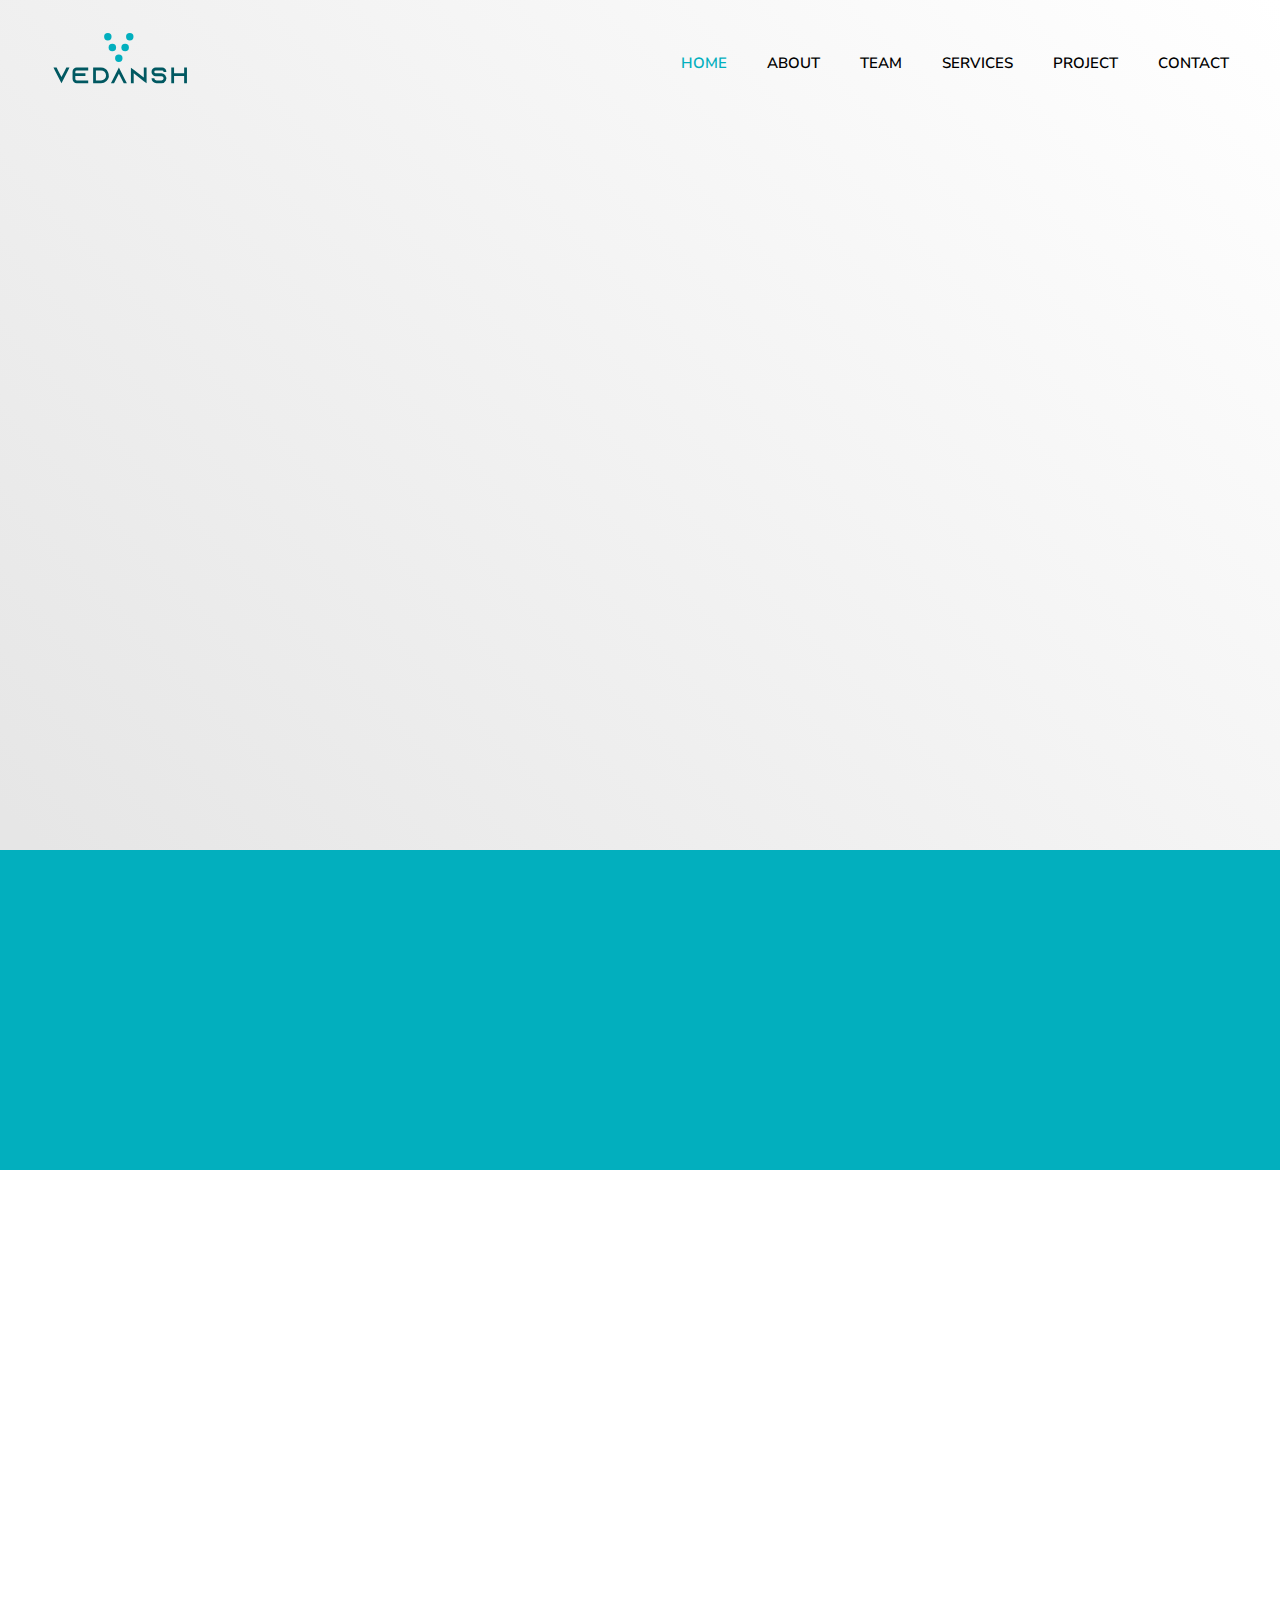
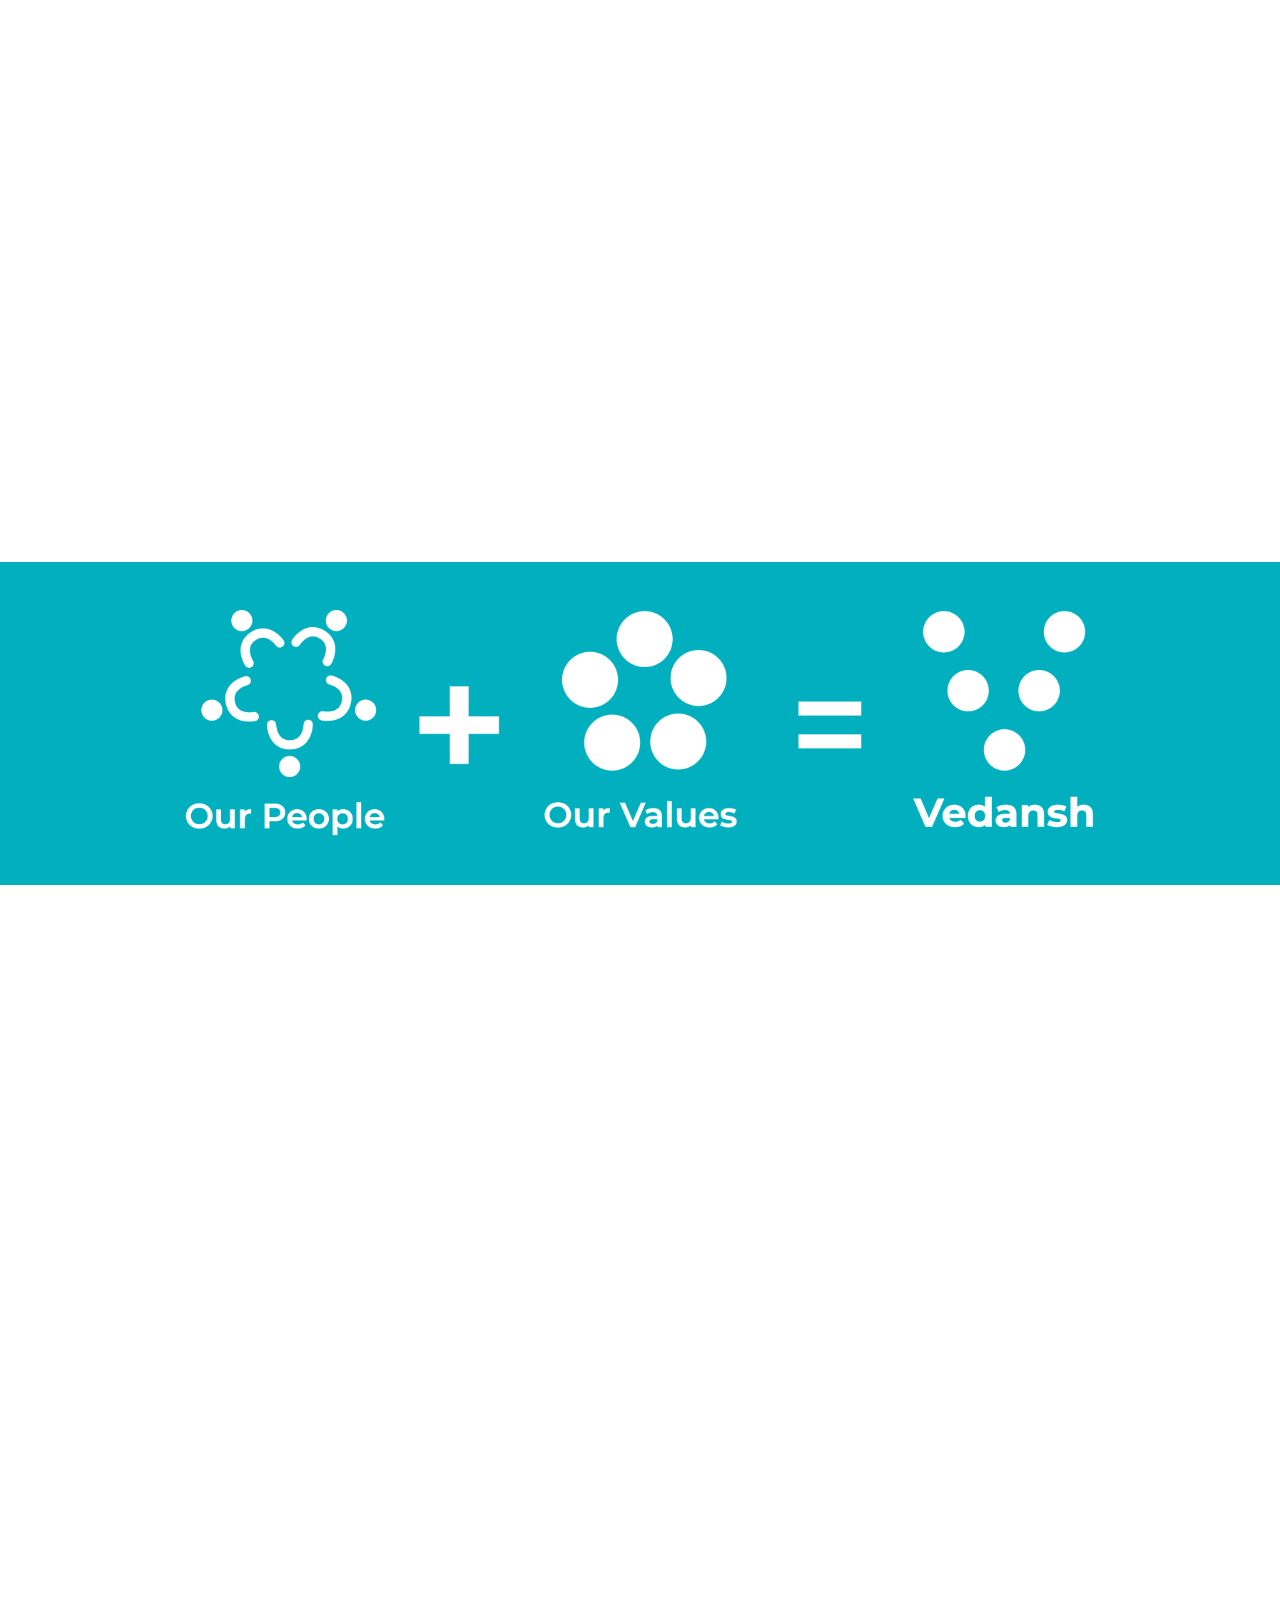
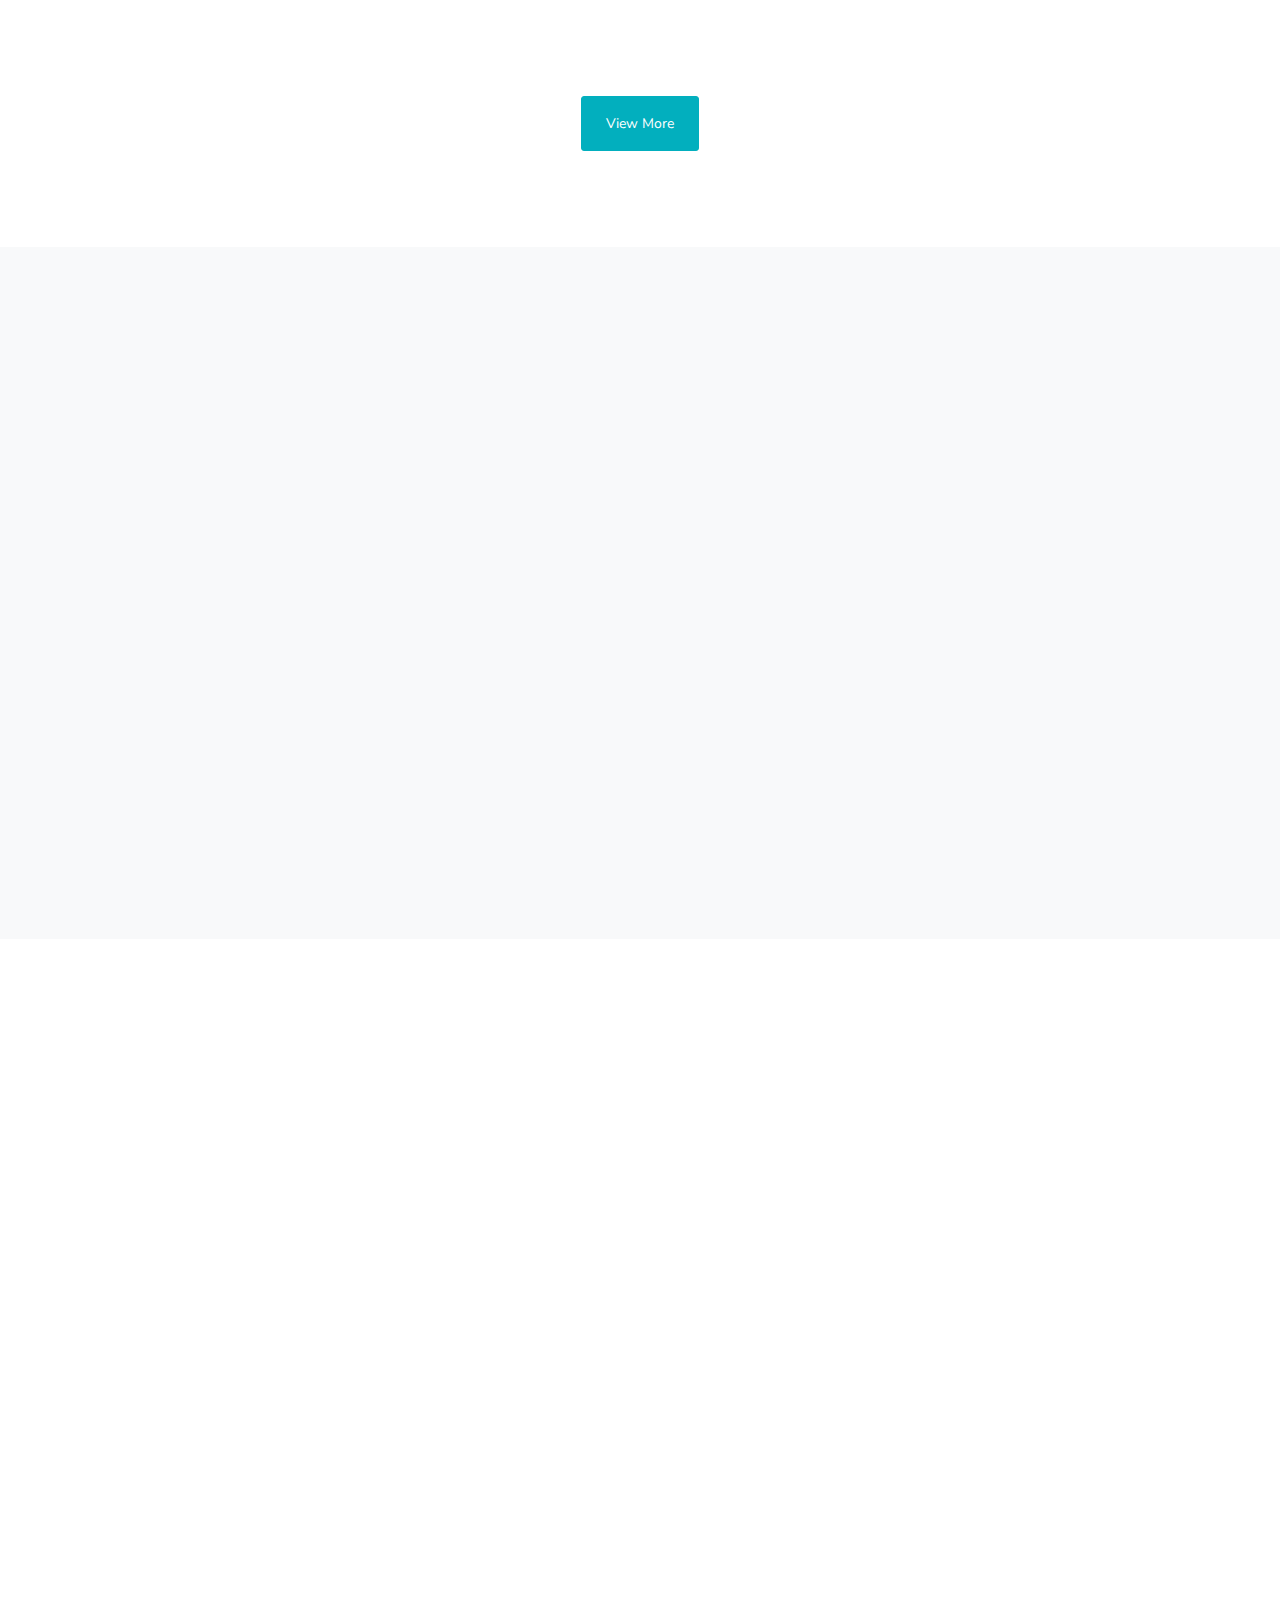
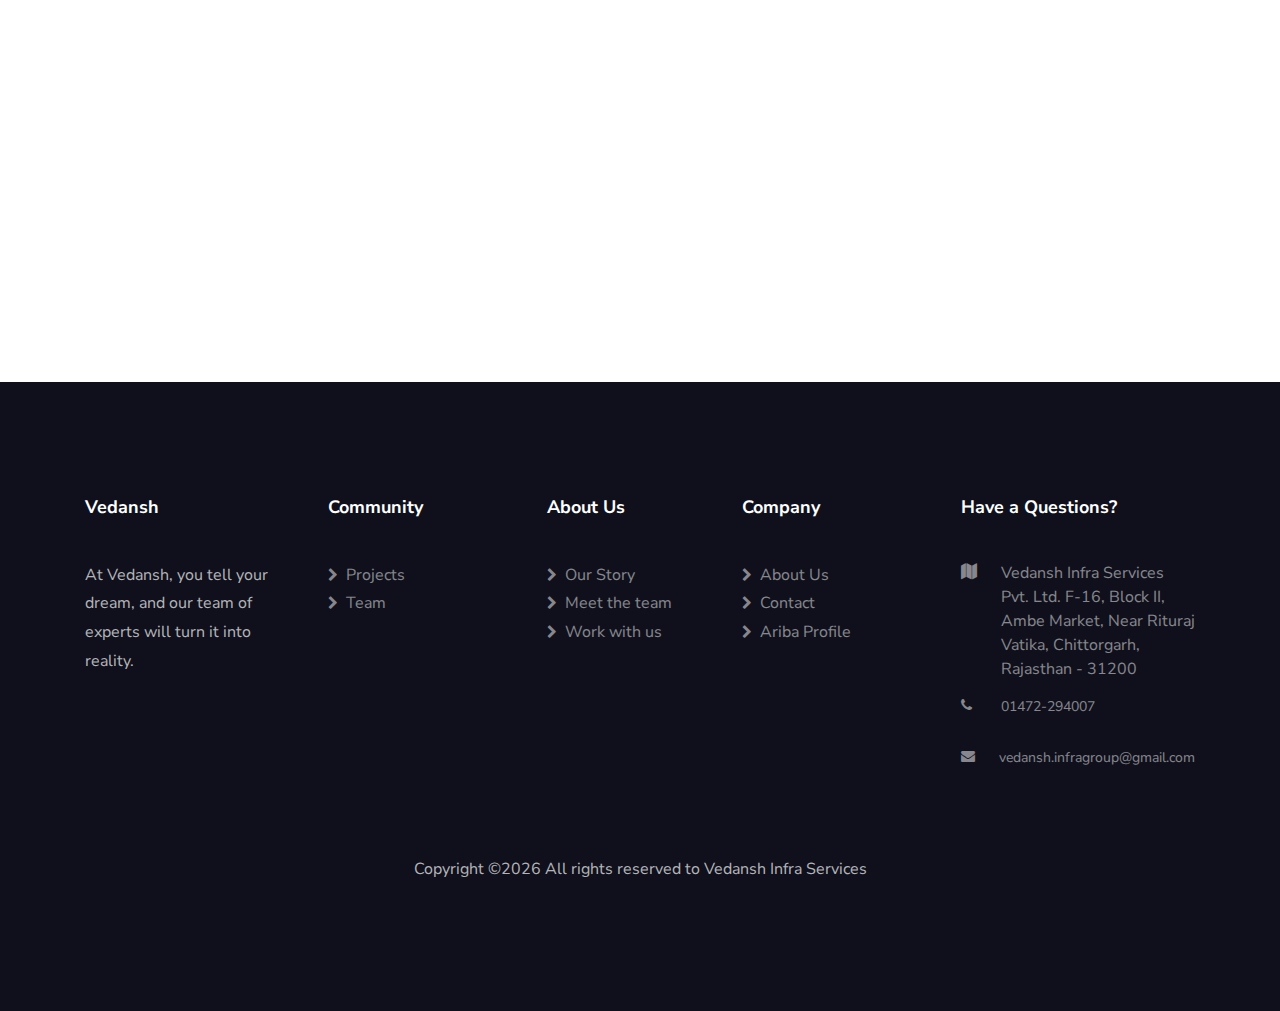
==== index.html @ 459dbba3 "Initial commit" ====
<!DOCTYPE html>
<html lang="en">
  <head>
    <title>Vedansh</title>
    <meta charset="utf-8">
    <meta name="viewport" content="width=device-width, initial-scale=1, shrink-to-fit=no">
    <link rel="shortcut icon" href="./images/favicon.svg" type="image/x-icon">
    <link href="https://fonts.googleapis.com/css?family=Nunito+Sans:200,300,400,600,700,800,900&display=swap" rel="stylesheet">

    <link rel="stylesheet" href="https://stackpath.bootstrapcdn.com/font-awesome/4.7.0/css/font-awesome.min.css">

    <link rel="stylesheet" href="css/animate.css">
    
    <link rel="stylesheet" href="css/owl.carousel.min.css">
    <link rel="stylesheet" href="css/owl.theme.default.min.css">
    <link rel="stylesheet" href="css/magnific-popup.css">
    
	<link rel="stylesheet" href="css/flaticon.css">
	<link rel="stylesheet" href="css/flaticon2.css">
	
    <link rel="stylesheet" href="css/style.css">
  </head>
  <body>
    
	  <nav class="navbar navbar-expand-lg navbar-dark ftco_navbar bg-dark ftco-navbar-light" id="ftco-navbar">
	    <div class="container-fluid">
	      <a class="navbar-brand" href="index.html"><img src="./images/logo.svg" id="navbar-logo"></a>
	      <button class="navbar-toggler" type="button" data-toggle="collapse" data-target="#ftco-nav" aria-controls="ftco-nav" aria-expanded="false" aria-label="Toggle navigation">
	        <span class="oi oi-menu"></span> Menu
	      </button>

	      <div class="collapse navbar-collapse" id="ftco-nav">
	        <ul class="navbar-nav ml-auto">
	          <li class="nav-item active"><a href="index.html" class="nav-link">HOME</a></li>
	          <li class="nav-item"><a href="about.html" class="nav-link">ABOUT</a></li>
	          <li class="nav-item"><a href="team.html" class="nav-link">TEAM</a></li>
			  <li class="nav-item"><a href="services.html" class="nav-link">SERVICES</a></li>
			  <li class="nav-item"><a href="project.html" class="nav-link">PROJECT</a></li>
	          <li class="nav-item"><a href="contact.html" class="nav-link">CONTACT</a></li>
	        </ul>
	      </div>
	    </div>
	  </nav>
    <!-- END nav -->
    
    <section class="hero-wrap" style="background-color: white;" data-stellar-background-ratio="0.3">
      <div class="overlay"></div>
      <div class="container">
        <div class="row no-gutters slider-text align-items-center">
          <div class="col-md-5 col-lg-5 ftco-animate d-flex align-items-end">
          	<div class="text">
	            <h1 class="mb-4"><span>Your Dream </span> Our Team</h1>
	            
	            <div class="d-flex meta">
		            <div class=""><p class="mb-0"><a href="about.html" class="btn btn-primary py-3 px-4 px-md-8">Explore</a></p></div>
		          </div>
            </div>
		  </div>
		<div class="col-md-7 col-lg-7 ftco-animate d-flex align-items-center" style="padding: 25px;">
			<img style="max-height: 100%; max-width: 100%;" src="./images/engineers-team.svg">
		</div>
		</div>
		
      </div>
    </section>

    <section class="ftco-section ftco-no-pb ftco-no-pt bg-primary">
      <div class="container">
        <div class="row d-flex no-gutters">
			<div class="col-md-1 d-flex align-items-stretch ftco-animate">
				<div class="media block-4 services services-bg d-block text-center px-4 py-5">
					
				</div>      
			</div>
			<div class="col-md-2 d-flex align-items-stretch ftco-animate">
				<a href="services.html" class="media block-4 services services-bg services-darken d-block container text-center px-4 py-5">
					<div class="icon d-flex justify-content-center align-items-center"><span class="flaticon-worker"></span></div>
				  <div class="media-body py-md-4">
					<h3>Engineering, Procurement & Commissioning</h3>
					
				  </div>
				</a>      
			  </div>
			  <div class="col-md-2 d-flex align-items-stretch ftco-animate">
				<a href="services.html" class="media block-4 services services-bg d-block container text-center px-4 py-5">
					<div class="icon d-flex justify-content-center align-items-center"><span class="flaticon-maintenance"></span></div>
				  <div class="media-body py-md-4">
					<h3>Operation & Maintainance</h3>
					
				  </div>
				</a>      
			  </div>	
			  <div class="col-md-2 d-flex align-items-stretch ftco-animate">
				<a href="services.html" class="media block-4 services services-bg d-block container text-center px-4 py-5">
					<div class="icon d-flex justify-content-center align-items-center"><span class="flaticon-analytics"></span></div>
				  <div class="media-body py-md-4">
					<h3>Project Management</h3>
					
				  </div>
				</a>      
			  </div>	
          <div class="col-md-2 d-flex align-items-stretch ftco-animate">
            <a href="services.html" class="media block-4 services services-bg d-block container text-center px-4 py-5">
            	<div class="icon d-flex justify-content-center align-items-center"><span class="flaticon-industry"></span></div>
              <div class="media-body py-md-4">
                <h3>Plant Erection</h3>
                
              </div>
             </a>      
		  </div>
		  
          <div class="col-md-2 d-flex align-items-stretch ftco-animate">
            <a href="services.html" class="media block-4 services services-bg services-lighten d-block container text-center px-4 py-5">
            	<div class="icon d-flex justify-content-center align-items-center"><span class="flaticon-checklist"></span></div>
              <div class="media-body py-md-4">
                <h3>Testing & Commissioning</h3>
                
              </div>
            </a>      
          </div>
          
		  <div class="col-md-1 d-flex align-items-stretch ftco-animate">
            <div class="media block-4 services services-bg d-block text-center px-4 py-5">
            	
            </div>      
          </div>
        </div>
      </div>
    </section>

    
    <section class="ftco-section ftco-no-pb ftco-no-pt" id="ourroots" style="margin-top: 50px;">
			<div class="container">
				<div class="row">
					<div class="col-lg-5 order-md-last d-md-flex align-items-stretch">
						<div class="img w-100 img-2 mr-md-2" style="background-image: url('./images/helmet.png');"></div>

					</div>
					<div class="col-lg-7 wrap-about py-md-5 ftco-animate">
	          <div class="heading-section pr-md-5">
	            <h2 class="mb-4">Our Roots</h2>

	            <p>Started as a plant erection and manpower sourcing company with a team of 5 people, today Vedansh is a family of 500 and an industry leader in EPC (Engineering, Procurement and Commissioning).<br>
                Founded in 2006 in Rajasthan, Vedansh Infra Services Pvt. Ltd. has successfully established its name in the EPC Sector. In our 14 years of extensive experience, we have rendered superior quality engineering, procurement, and commissioning services in the major sectors of India. As the saying goes, ‘Alone, we can do so little; together we can do so much,’ our workforce shares the most significant role in what we have accomplished today, and that’s what keeps us going seamlessly. We always follow the policy of quality, safety, reliability, and timely completion of projects, which has helped us to be a step ahead in the race.<br>
                Started as a plant erection and manpower sourcing company with a team of 5 people, today Vedansh is a family of 500+ and an industry leader in EPC (Engineering, Procurement and Commissioning). 
                </p>
			  </div>
			  <div class="d-flex meta">
				<div class=""><p class="mb-0"><a href="about.html" class="btn btn-primary py-3 px-4 px-md-8">Learn More</a></p></div>
			  </div>
					</div>
				</div>
			</div>
		</section>

		<section class="ftco-counter img" id="section-counter">
    	<div class="container">
    		<div class="row pt-md-5">
          <div class="col-md-6 col-lg-3 justify-content-center counter-wrap ftco-animate">
            <div class="block-18 py-md-5 mb-md-4">
              <div class="text text-border d-flex align-items-center">
                <strong class="number" data-number="500">0</strong>
                <span>Human <br>Power</span>
              </div>
            </div>
          </div>
          <div class="col-md-6 col-lg-3 justify-content-center counter-wrap ftco-animate">
            <div class="block-18 py-md-5 mb-md-4">
              <div class="text text-border d-flex align-items-center">
                <strong class="number" data-number="200">0</strong>
                <span>Projects <br>Done</span>
              </div>
            </div>
          </div>
          <div class="col-md-6 col-lg-3 justify-content-center counter-wrap ftco-animate">
            <div class="block-18 py-md-5 mb-md-4">
              <div class="text text-border d-flex align-items-center">
                <strong class="number" data-number="15">0</strong>
                <span>Core Team <br>Members</span>
              </div>
            </div>
          </div>
          <div class="col-md-6 col-lg-3 justify-content-center counter-wrap ftco-animate">
            <div class="block-18 py-md-5 mb-md-4">
              <div class="text d-flex align-items-center">
                <strong class="number" data-number="30">0</strong>
                <span>Happy <br>Customers</span>
              </div>
            </div>
          </div>
        </div>
    	</div>
	</section>
	
	<section class="ftco-section ftco-no-pb ftco-no-pt bg-primary">
		<div class="container">
		  <div class="row justify-content-center py-5">
			  <img src="./images/detailed@2x.png" alt="Vedansh Logo Breakdown" width="80%">
		  </div>
		</div>
	  </section>

    <section class="ftco-section ftco-portfolio">
    	<div class="row justify-content-center no-gutters">
        <div class="col-md-12 heading-section text-center ftco-animate mb-5">
        	<span class="subheading">Clients</span>
          <h2 class="mb-2">Great Business, Great Friendship</h2>
        </div>
      </div>

	  <div class="container">
		<div class="row justify-content-evenly"> 
			<div class="col-md-3 d-flex align-items-center ftco-animate">
		<div class="media block-6 services d-block container text-center px-3 pb-4">
			<div class="icon d-flex justify-content-center align-items-center companylogo"><img src="./images/adani.png"></div>
		  <div class="media-body py-md-4">
			<h3>Adani</h3>
			
		  </div>
		</div>      
			</div>
			<div class="col-md-3 d-flex align-items-center ftco-animate">
				<div class="media block-6 services d-block container text-center px-3 pb-4">
					<div class="icon d-flex justify-content-center align-items-center"><img class="companylogo" src="./images/l&t.webp"></div>
				<div class="media-body py-md-4">
					<h3>Larsen & Toubro</h3>
					
				</div>
				</div>      
			</div>
			<div class="col-md-3 d-flex align-items-center ftco-animate">
				<div class="media block-6 services d-block container text-center px-3 pb-4">
					<div class="icon d-flex justify-content-center align-items-center"><img class="companylogo" src="./images/tata.png"></div>
				<div class="media-body py-md-4">
					<h3>Tata</h3>
					
				</div>
				</div>      
			</div>
			<div class="col-md-3 d-flex align-items-center ftco-animate">
				<div class="media block-6 services d-block container text-center px-3 pb-4">
					<div class="icon d-flex justify-content-center align-items-center"><img class="companylogo" src="./images/Pidilite.png"></div>
				<div class="media-body py-md-4">
					<h3>Pidilite</h3>
					
				</div>
				</div>      
			</div>
		</div>
	    <div class="row justify-content-evenly">
			<div class="col-md-3 d-flex align-items-center ftco-animate">
				<div class="media block-6 services d-block container text-center px-3 pb-4">
					<div class="icon d-flex justify-content-center align-items-center"><img class="companylogo" src="./images/UltraTech.png"></div>
				<div class="media-body py-md-4">
					<h3>UltraTech</h3>
					
				</div>
				</div>      
			</div>
			<div class="col-md-3 d-flex align-items-center ftco-animate">
				<div class="media block-6 services d-block container text-center px-3 pb-4">
					<div class="icon d-flex justify-content-center align-items-center"><img class="companylogo" src="./images/hz.png"></div>
				<div class="media-body py-md-4">
					<h3>Hindustan Zinc</h3>
					
				</div>
				</div>      
			</div>
			<div class="col-md-3 d-flex align-items-center ftco-animate">
				<div class="media block-6 services d-block container text-center px-3 pb-4">
					<div class="icon d-flex justify-content-center align-items-center"><img class="companylogo" src="./images/abb.png"></div>
				<div class="media-body py-md-4">
					<h3>ABB</h3>
					
				</div>
				</div>      
			</div>
			<div class="col-md-3 d-flex align-items-center ftco-animate">
				<div class="media block-6 services d-block container text-center px-3 pb-4">
					<div class="icon d-flex justify-content-center align-items-center"><img class="companylogo" src="./images/heicem.png"></div>
				<div class="media-body py-md-4">
					<h3>Heilderberg Cement</h3>
					
				</div>
				</div>      
			</div>
		</div>
		<div class="row justify-content-evenly">
			<div class="col-md-3 d-flex align-items-center ftco-animate">
				<div class="media block-6 services d-block container text-center px-3 pb-4">
					<div class="icon d-flex justify-content-center align-items-center"><img class="companylogo" src="./images/mp.jpg"></div>
				<div class="media-body py-md-4">
					<h3>MP Birla</h3>
					
				</div>
				</div>      
			</div>
			<div class="col-md-3 d-flex align-items-center ftco-animate">
				<div class="media block-6 services d-block container text-center px-3 pb-4">
					<div class="icon d-flex justify-content-center align-items-center"><img class="companylogo" src="./images/prozeal.png"></div>
				<div class="media-body py-md-4">
					<h3>Prozeal</h3>
					
				</div>
				</div>      
			</div>
			<div class="col-md-3 d-flex align-items-center ftco-animate">
				<div class="media block-6 services d-block container text-center px-3 pb-4">
					<div class="icon d-flex justify-content-center align-items-center"><img class="companylogo" src="./images/tp.png"></div>
				<div class="media-body py-md-4">
					<h3>Torrent Power</h3>
					
				</div>
				</div>      
			</div>
			<div class="col-md-3 d-flex align-items-center ftco-animate">
				<div class="media block-6 services d-block container text-center px-3 pb-4">
					<div class="icon d-flex justify-content-center align-items-center"><img class="companylogo" src="./images/Vedanta.png"></div>
				<div class="media-body py-md-4">
					<h3>Vedanta</h3>
					
				</div>
				</div>      
			</div>
		
		</div>
		<div class="d-flex flex-row justify-content-center">
			<div class=""><p class="mb-0"><a href="project.html" class="btn btn-primary py-3 px-4 px-md-8">View More</a></p></div>
		  </div>
	</div>
    </section>

    <section class="ftco-section testimony-section bg-light">
      <div class="container">
        <div class="row justify-content-center mb-5">
          <div class="col-md-7 text-center heading-section ftco-animate">
          	<span class="subheading">Testimonial</span>
            <h2 class="mb-3">Happy Clients</h2>
          </div>
        </div>
        <div class="row ftco-animate">
          <div class="col-md-12">
            <div class="carousel-testimony owl-carousel">
              <div class="item">
                <div class="testimony-wrap py-4">
                  <div class="text">
                  	<span class="fa fa-quote-left"></span>
                    <p class="mb-4">Far far away, behind the word mountains, far from the countries Vokalia and Consonantia, there live the blind texts.</p>
                    <div class="d-flex align-items-center">
                    	<div class="user-img" style="background-image: url(images/person_1.jpg)"></div>
                    	<div class="pl-3">
		                    <p class="name">Roger Scott</p>
		                    <span class="position">Marketing Manager</span>
		                  </div>
	                  </div>
                  </div>
                </div>
              </div>
              <div class="item">
                <div class="testimony-wrap py-4">
                  <div class="text">
                  	<span class="fa fa-quote-left"></span>
                    <p class="mb-4">Far far away, behind the word mountains, far from the countries Vokalia and Consonantia, there live the blind texts.</p>
                    <div class="d-flex align-items-center">
                    	<div class="user-img" style="background-image: url(images/person_2.jpg)"></div>
                    	<div class="pl-3">
		                    <p class="name">Roger Scott</p>
		                    <span class="position">Marketing Manager</span>
		                  </div>
	                  </div>
                  </div>
                </div>
              </div>
              <div class="item">
                <div class="testimony-wrap py-4">
                  <div class="text">
                  	<span class="fa fa-quote-left"></span>
                    <p class="mb-4">Far far away, behind the word mountains, far from the countries Vokalia and Consonantia, there live the blind texts.</p>
                    <div class="d-flex align-items-center">
                    	<div class="user-img" style="background-image: url(images/person_3.jpg)"></div>
                    	<div class="pl-3">
		                    <p class="name">Roger Scott</p>
		                    <span class="position">Marketing Manager</span>
		                  </div>
	                  </div>
                  </div>
                </div>
              </div>
              <div class="item">
                <div class="testimony-wrap py-4">
                  <div class="text">
                  	<span class="fa fa-quote-left"></span>
                    <p class="mb-4">Far far away, behind the word mountains, far from the countries Vokalia and Consonantia, there live the blind texts.</p>
                    <div class="d-flex align-items-center">
                    	<div class="user-img" style="background-image: url(images/person_1.jpg)"></div>
                    	<div class="pl-3">
		                    <p class="name">Roger Scott</p>
		                    <span class="position">Marketing Manager</span>
		                  </div>
	                  </div>
                  </div>
                </div>
              </div>
              <div class="item">
                <div class="testimony-wrap py-4">
                  <div class="text">
                  	<span class="fa fa-quote-left"></span>
                    <p class="mb-4">Far far away, behind the word mountains, far from the countries Vokalia and Consonantia, there live the blind texts.</p>
                    <div class="d-flex align-items-center">
                    	<div class="user-img" style="background-image: url(images/person_2.jpg)"></div>
                    	<div class="pl-3">
		                    <p class="name">Roger Scott</p>
		                    <span class="position">Marketing Manager</span>
		                  </div>
	                  </div>
                  </div>
                </div>
              </div>
            </div>
          </div>
        </div>
      </div>
    </section>

    <section class="ftco-section">
      <div class="container">
        <div class="row justify-content-center mb-5">
          <div class="col-md-7 heading-section text-center ftco-animate">
          	<span class="subheading">GALLERY</span>
            <h2>OUR MEMORIES</h2>
          </div>
        </div>
        <div class="row">
    			<div class="col-md-4 ftco-animate">
	          <div class="block-7">
	          	<div class="img" style="background-image: url(https://lh3.googleusercontent.com/pw/ACtC-3dRn4f-iLTVpLNQGl0l_H6NzB297SAdMQvRzmvIplnD4rRkiyBQEkwCfj_Yu8E6sXmxIZKIUS68RVoTysZY1t6xCfM1AJktHMFlNALy5_HaN9UihL_KiJdx2F4rWPerr3pnxNE_K7U1Na4MJLgfr5pD=w953-h635-no?authuser=0);"></div>
	            <div class="p-4">
		           
		          </div>
		          <div class="d-lg-flex align-items-center w-100 bg-light py-2 px-4"></div>
            </div>
	        </div>
	        <div class="col-md-4 ftco-animate">
	          <div class="block-7">
	          	<div class="img" style="background-image: url(https://lh3.googleusercontent.com/pw/ACtC-3etPQOktcqPrmQU30yYnAMapcqm_dmkFN7OasZ98FLdLv-EJjZdTspDMLbwLaianynztwAJfHXZpeOTH9U3p4mcND04JMKQeKFP68qr_KCToib1GKrDOMX_mcfSgUwH1HQEs2x1GLoZwJ2_OmjCRGAM=w477-h635-no?authuser=0);"></div>
	            <div class="p-4">
		           
		          </div>
		          <div class="d-lg-flex align-items-center w-100 bg-light py-2 px-4">
				
			        </div>
            </div>
	        </div>
	        <div class="col-md-4 ftco-animate">
	          <div class="block-7">
	          	<div class="img" style="background-image: url(https://lh3.googleusercontent.com/pw/ACtC-3eotPhSlKmw3tOh1gLHciw8-kcBb_KpISqeaEf8loHpm547A_217g0iDX1DinxyxwR5E2kXRpDDPPgwhCs1XVQxx0jjeNsBIWlQZEgsB4IWZR-akZRqHuPnlavKoGeJz-vc8Q_2-xm4aM7O9KTwZyhB=w953-h635-no?authuser=0);"></div>
	            <div class="p-4">
		          
		          </div>
		          <div class="d-lg-flex align-items-center w-100 bg-light py-2 px-4">
					
			     </div>
	          </div>
	        </div>
	      </div>
	  </div>
	  <div class="container">
        <div class="row justify-content-center mb-5">
          <div class="col-md-7 heading-section text-center ftco-animate">

        
          </div>
        </div>
        <div class="row">
    			<div class="col-md-4 ftco-animate">
	          <div class="block-7">
	          	<div class="img" style="background-image: url(https://lh3.googleusercontent.com/pw/ACtC-3fmjJCT35wOtvNhD4nH7F2nD5sRDESrZQeacFzJFUuLGj-ZgI5qBN1URMpbPaxsrNpI082vwI8-Q2zyCXqXGojlzn9-l-rVa48TI51eG7dfYwl8BEmG7E_n1BZBu2GeL4M9dF8XnVLYWnPiAqknf5of=w477-h635-no?authuser=0);"></div>
	            <div class="p-4">
		           
		          </div>
		          <div class="d-lg-flex align-items-center w-100 bg-light py-2 px-4"></div>
            </div>
	        </div>
	        <div class="col-md-4 ftco-animate">
	          <div class="block-7">
	          	<div class="img" style="background-image: url(https://lh3.googleusercontent.com/pw/ACtC-3eD9mrlij5Y6o07zkMuQU1oCTuL8d6Uk_FFcwBoQI9aMu55OnZvfisYQPeB22ItkW62zeOKagwwAIU0nCt3YXmRCMQ_Jtj8bVohl_t3KvaYGKFJMHBp4ZVEKdifWDkInyCPX6YgmnetNZFVQUnFD9Ty=w847-h635-no?authuser=0);"></div>
	            <div class="p-4">
		           
		          </div>
		          <div class="d-lg-flex align-items-center w-100 bg-light py-2 px-4">
				
			        </div>
            </div>
	        </div>
	        <div class="col-md-4 ftco-animate">
	          <div class="block-7">
	          	<div class="img" style="background-image: url(https://lh3.googleusercontent.com/pw/ACtC-3fVFWtcuX4XHaPd_0Oye_XKuFRZ4su9KfCw2ayPG8hBqGMGFs_TJpJPyZ90JluAgQSn5Ec9HEXDNBPp5gUlnkH-hH35YmfoR-e7kepq_ZYEPZFORBH5RRvFII6Ud4WB_-Wab0UX1rB6hcBFN4mnX4lm=w847-h635-no?authuser=0);"></div>
	            <div class="p-4">
		          
		          </div>
		          <div class="d-lg-flex align-items-center w-100 bg-light py-2 px-4">
						
			        </div>
	          </div>
	        </div>
	      </div>
      </div>
    </section>

    <footer class="ftco-footer ftco-section">
      <div class="container">
        <div class="row mb-5">
          <div class="col-md">
            <div class="ftco-footer-widget mb-4">
              <h2 class="ftco-heading-2">Vedansh</h2>
              <p>At Vedansh, you tell your dream, and our team of experts will turn it into reality.</p>
              <ul class="ftco-footer-social list-unstyled mt-5">
                <li class="ftco-animate"><a href="#"><span class="fa fa-twitter"></span></a></li>
                <li class="ftco-animate"><a href="#"><span class="fa fa-facebook"></span></a></li>
                <li class="ftco-animate"><a href="#"><span class="fa fa-instagram"></span></a></li>
              </ul>
            </div>
          </div>
          <div class="col-md">
            <div class="ftco-footer-widget mb-4 ml-md-4">
              <h2 class="ftco-heading-2">Community</h2>
              <ul class="list-unstyled">
                <li><a href="project.html"><span class="fa fa-chevron-right mr-2"></span>Projects</a></li>
                <li><a href="team.html"><span class="fa fa-chevron-right mr-2"></span>Team</a></li>

              </ul>
            </div>
          </div>
          <div class="col-md">
            <div class="ftco-footer-widget mb-4 ml-md-4">
              <h2 class="ftco-heading-2">About Us</h2>
              <ul class="list-unstyled">
                <li><a href="about.html"><span class="fa fa-chevron-right mr-2"></span>Our Story</a></li>
                <li><a href="team.html"><span class="fa fa-chevron-right mr-2"></span>Meet the team</a></li>
                <li><a href="contact.html"><span class="fa fa-chevron-right mr-2"></span>Work with us</a></li>
              </ul>
            </div>
          </div>
          <div class="col-md">
             <div class="ftco-footer-widget mb-4">
              <h2 class="ftco-heading-2">Company</h2>
              <ul class="list-unstyled">
                <li><a href="about.html"><span class="fa fa-chevron-right mr-2"></span>About Us</a></li>
       
				<li><a href="contact.html"><span class="fa fa-chevron-right mr-2"></span>Contact</a></li>
				
				<li><a href="http://discovery.ariba.com/profile/AN01399503535"><span class="fa fa-chevron-right mr-2"></span>Ariba Profile</a></li>

              </ul>
            </div>
          </div>
          <div class="col-md">
            <div class="ftco-footer-widget mb-4">
            	<h2 class="ftco-heading-2">Have a Questions?</h2>
            	<div class="block-23 mb-3">
                <ul>
	                <li><span class="icon fa fa-map"></span><span class="text">Vedansh Infra Services Pvt. Ltd. F-16, Block II, Ambe Market, Near Rituraj Vatika, Chittorgarh, Rajasthan - 31200</span></li>
	                <li><a href="tel:01472294007"><span class="icon fa fa-phone"></span><span class="text">01472-294007</span></a></li>
	                <li><a href="mailto:vedansh.infragroup@gmail.com"><span class="icon fa fa-envelope pr-4"></span><span class="text">vedansh.infragroup@gmail.com</span></a></li>
	              </ul>
	            </div>
            </div>
          </div>
        </div>
        <div class="row">
          <div class="col-md-12 text-center">
	
            <p>
  Copyright &copy;<script>document.write(new Date().getFullYear());</script> All rights reserved to Vedansh Infra Services
  </p>
          </div>
        </div>
      </div>
    </footer>
    
  

  <!-- loader -->
  <div id="ftco-loader" class="show fullscreen"><svg class="circular" width="48px" height="48px"><circle class="path-bg" cx="24" cy="24" r="22" fill="none" stroke-width="4" stroke="#eeeeee"/><circle class="path" cx="24" cy="24" r="22" fill="none" stroke-width="4" stroke-miterlimit="10" stroke="#F96D00"/></svg></div>


  <script src="js/jquery.min.js"></script>
  <script src="js/jquery-migrate-3.0.1.min.js"></script>
  <script src="js/popper.min.js"></script>
  <script src="js/bootstrap.min.js"></script>
  <script src="js/jquery.easing.1.3.js"></script>
  <script src="js/jquery.waypoints.min.js"></script>
  <script src="js/jquery.stellar.min.js"></script>
  <script src="js/owl.carousel.min.js"></script>
  <script src="js/jquery.magnific-popup.min.js"></script>
  <script src="js/jquery.animateNumber.min.js"></script>
  <script src="js/scrollax.min.js"></script>
  <script src="js/main.js"></script>
    
  </body>
</html>
---- css/flaticon.css ----
/*
  	Flaticon icon font: Flaticon
  	Creation date: 04/01/2019 13:45
  	*/


@font-face {
  font-family: "Flaticon";
  src: url("../fonts/flaticon/font/Flaticon.eot");
  src: url("../fonts/flaticon/font/Flaticon.eot?#iefix") format("embedded-opentype"),
       url("../fonts/flaticon/font/Flaticon.woff") format("woff"),
       url("../fonts/flaticon/font/Flaticon.ttf") format("truetype"),
       url("../fonts/flaticon/font/Flaticon.svg#Flaticon") format("svg");
  font-weight: normal;
  font-style: normal;
}

@media screen and (-webkit-min-device-pixel-ratio:0) {
  @font-face {
    font-family: "Flaticon";
    src: url("../fonts/flaticon/font/Flaticon.svg#Flaticon") format("svg");
  }
}

[class^="flaticon-"]:before, [class*=" flaticon-"]:before,
[class^="flaticon-"]:after, [class*=" flaticon-"]:after {   
  font-family: Flaticon;
  font-style: normal;
  font-weight: normal;
  font-variant: normal;
  text-transform: none;
  line-height: 1;

  /* Better Font Rendering =========== */
  -webkit-font-smoothing: antialiased;
  -moz-osx-font-smoothing: grayscale;
}

.flaticon-system:before { content: "\f100"; }
.flaticon-supervised:before { content: "\f101"; }
.flaticon-accounting:before { content: "\f102"; }
.flaticon-engineer:before { content: "\f103"; }
.flaticon-blueprint:before { content: "\f104"; }
.flaticon-lamp:before { content: "\f105"; }
.flaticon-house:before { content: "\f106"; }
.flaticon-relax:before { content: "\f107"; }
.flaticon-kitchen:before { content: "\f108"; }
.flaticon-debate:before { content: "\f109"; }
.flaticon-wall:before { content: "\f10a"; }
.flaticon-hotel:before { content: "\f10b"; }
---- css/flaticon2.css ----
/*
  	Flaticon icon font: Flaticon
  	Creation date: 18/08/2020 09:45
  	*/

    @font-face {
      font-family: "Flaticon";
      src: url("../fonts/flaticon/font2/Flaticon.eot");
      src: url("../fonts/flaticon/font2/Flaticon.eot?#iefix") format("embedded-opentype"),
           url("../fonts/flaticon/font2/Flaticon.woff") format("woff"),
           url("../fonts/flaticon/font2/Flaticon.ttf") format("truetype"),
           url("../fonts/flaticon/font2/Flaticon.svg#Flaticon") format("svg");
      font-weight: normal;
      font-style: normal;
    }
    
    @media screen and (-webkit-min-device-pixel-ratio:0) {
      @font-face {
        font-family: "Flaticon";
        src: url("../fonts/flaticon/font2/Flaticon.svg#Flaticon") format("svg");
      }
    }
    
    [class^="flaticon-"]:before, [class*=" flaticon-"]:before,
[class^="flaticon-"]:after, [class*=" flaticon-"]:after {   
  font-family: Flaticon;
  font-style: normal;
  font-weight: normal;
  font-variant: normal;
  text-transform: none;
  line-height: 1;

  /* Better Font Rendering =========== */
  -webkit-font-smoothing: antialiased;
  -moz-osx-font-smoothing: grayscale;
}
    
    .flaticon-worker:before { content: "\f100"; }
    .flaticon-industry:before { content: "\f101"; }
    .flaticon-analytics:before { content: "\f102"; }
    .flaticon-checklist:before { content: "\f103"; }
    .flaticon-maintenance:before { content: "\f104"; }
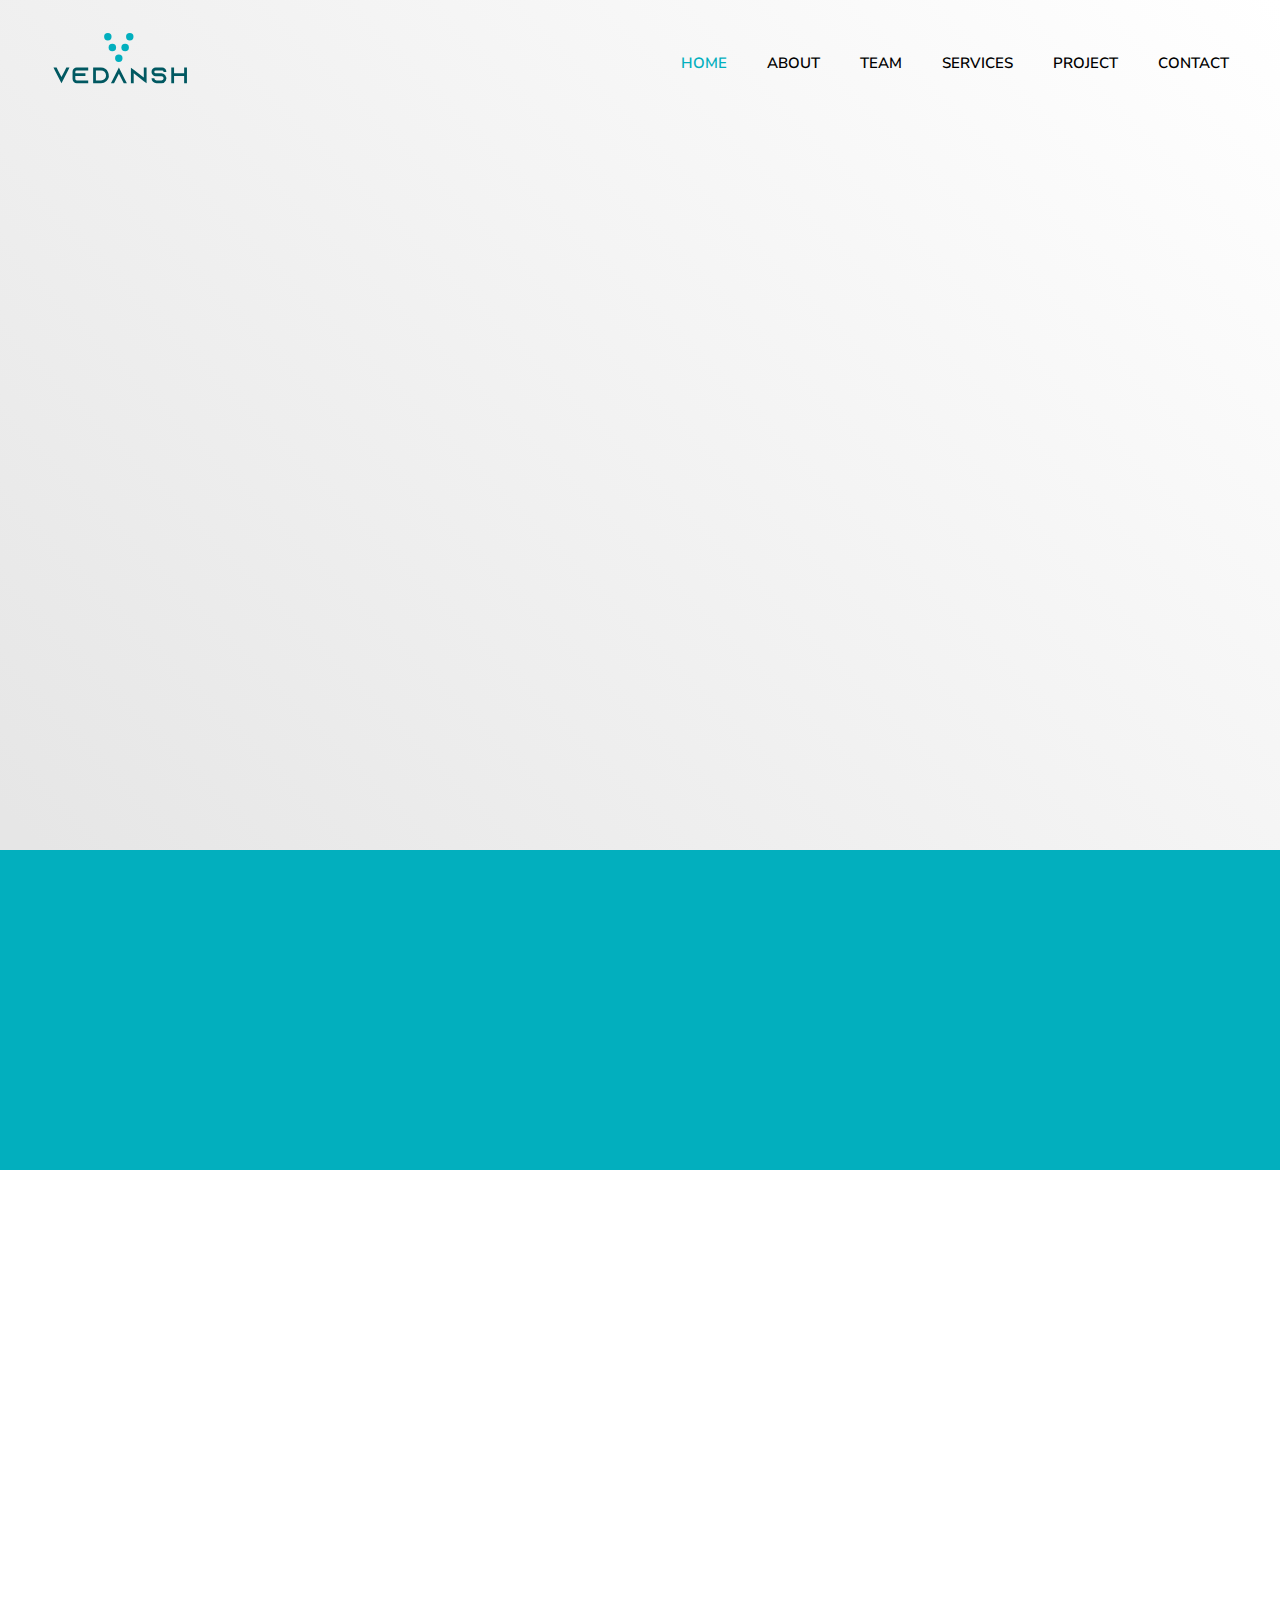
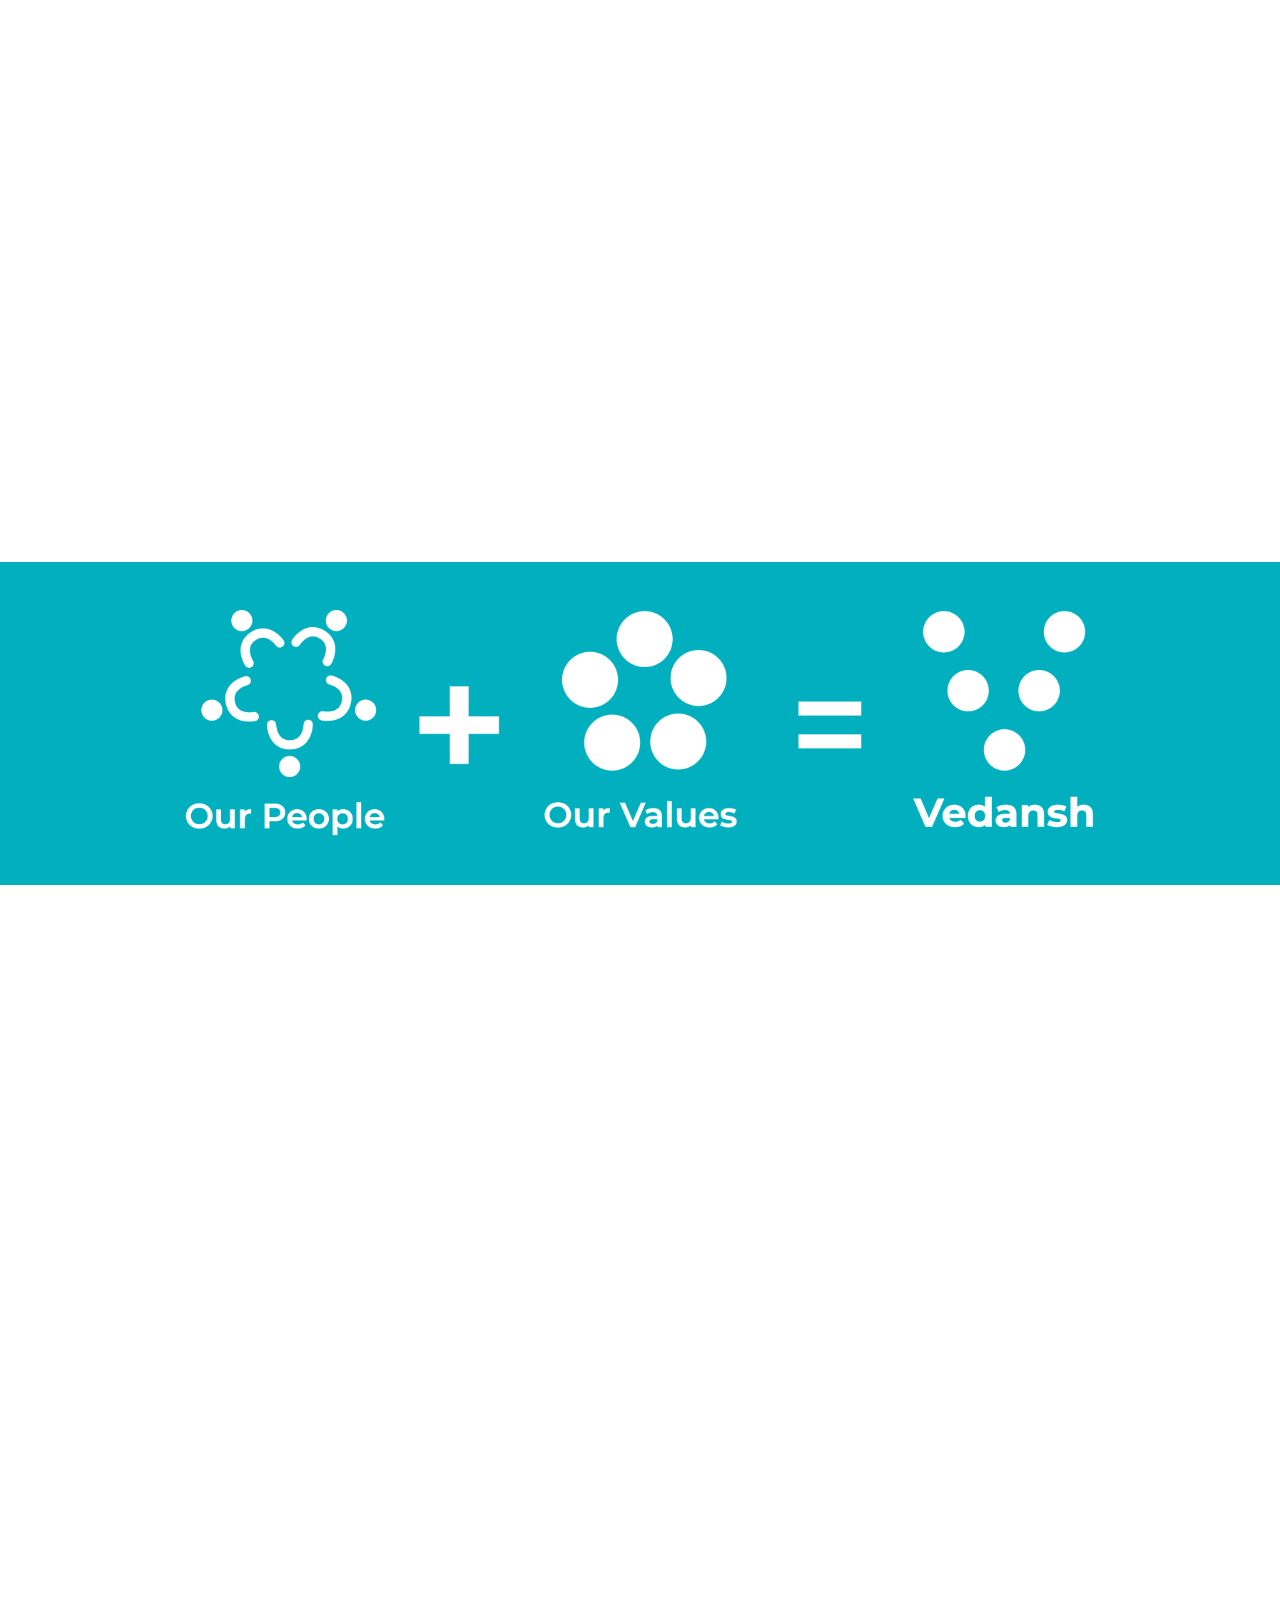
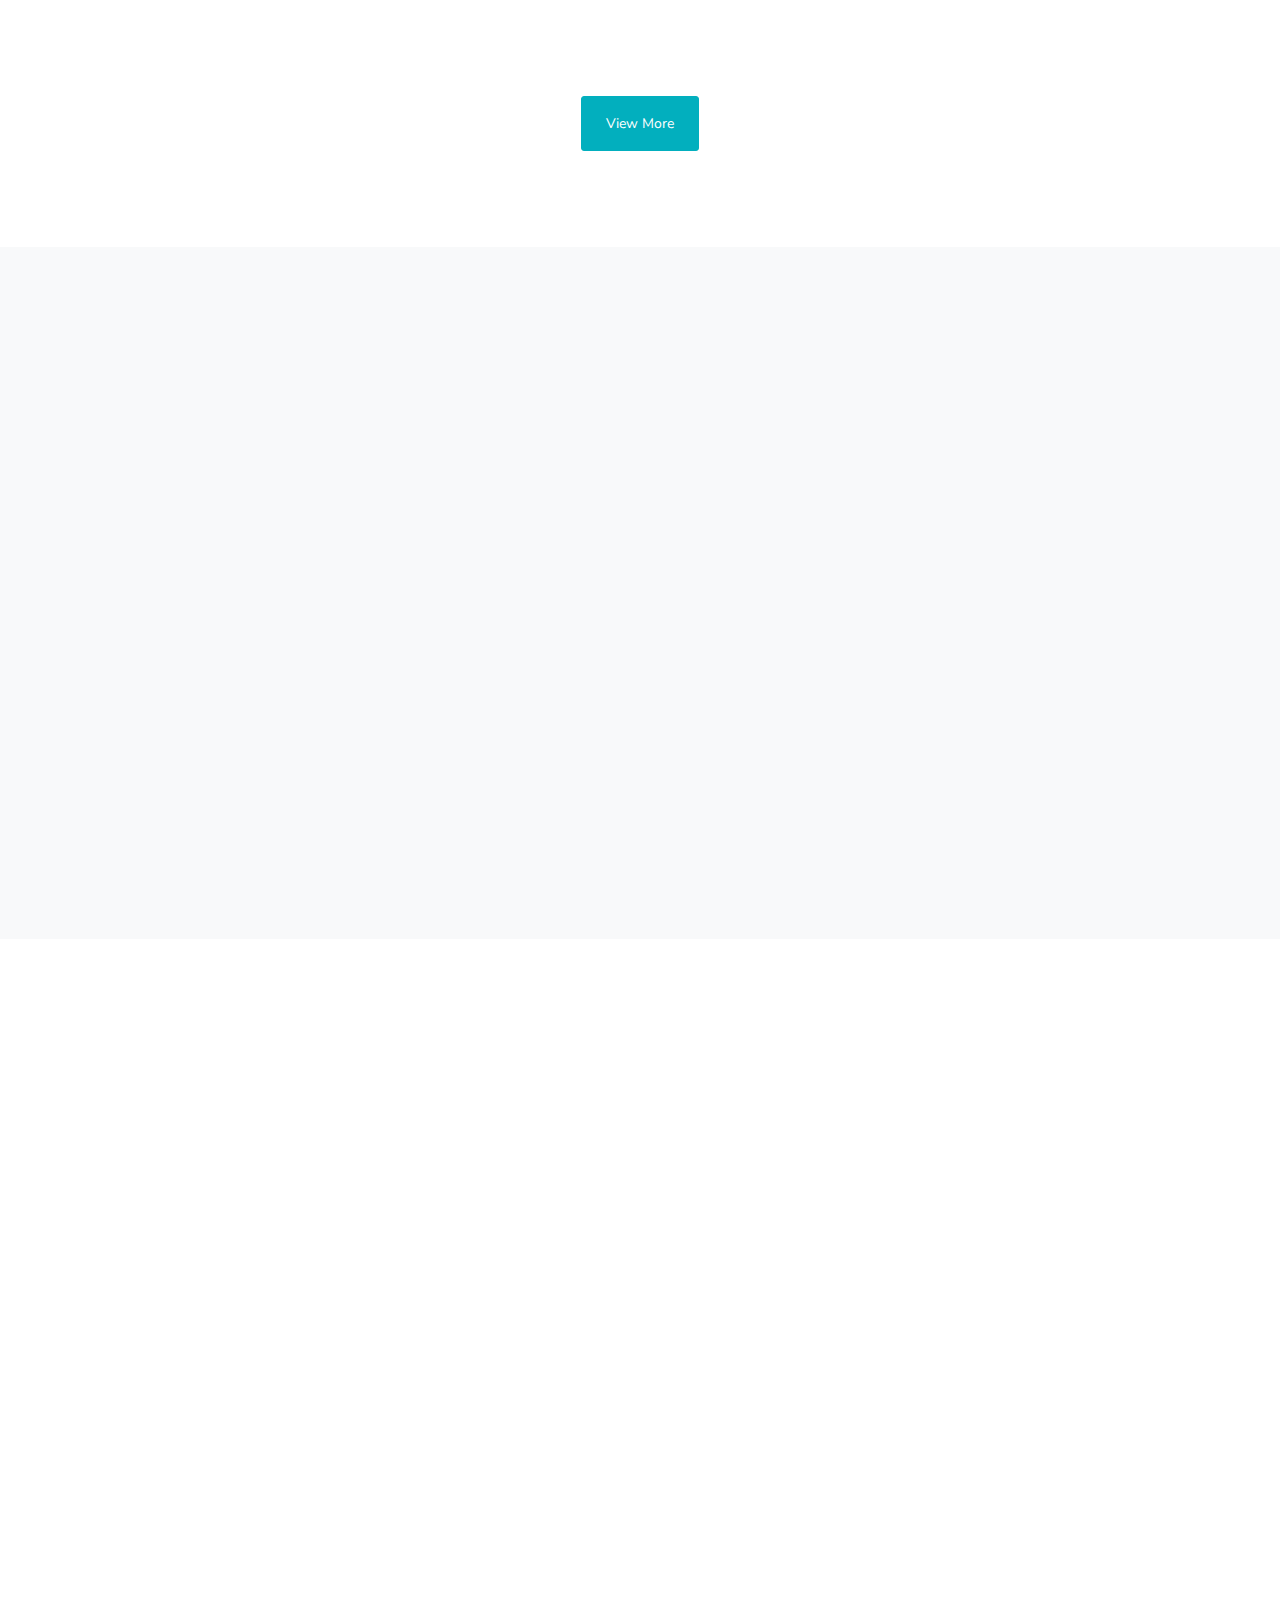
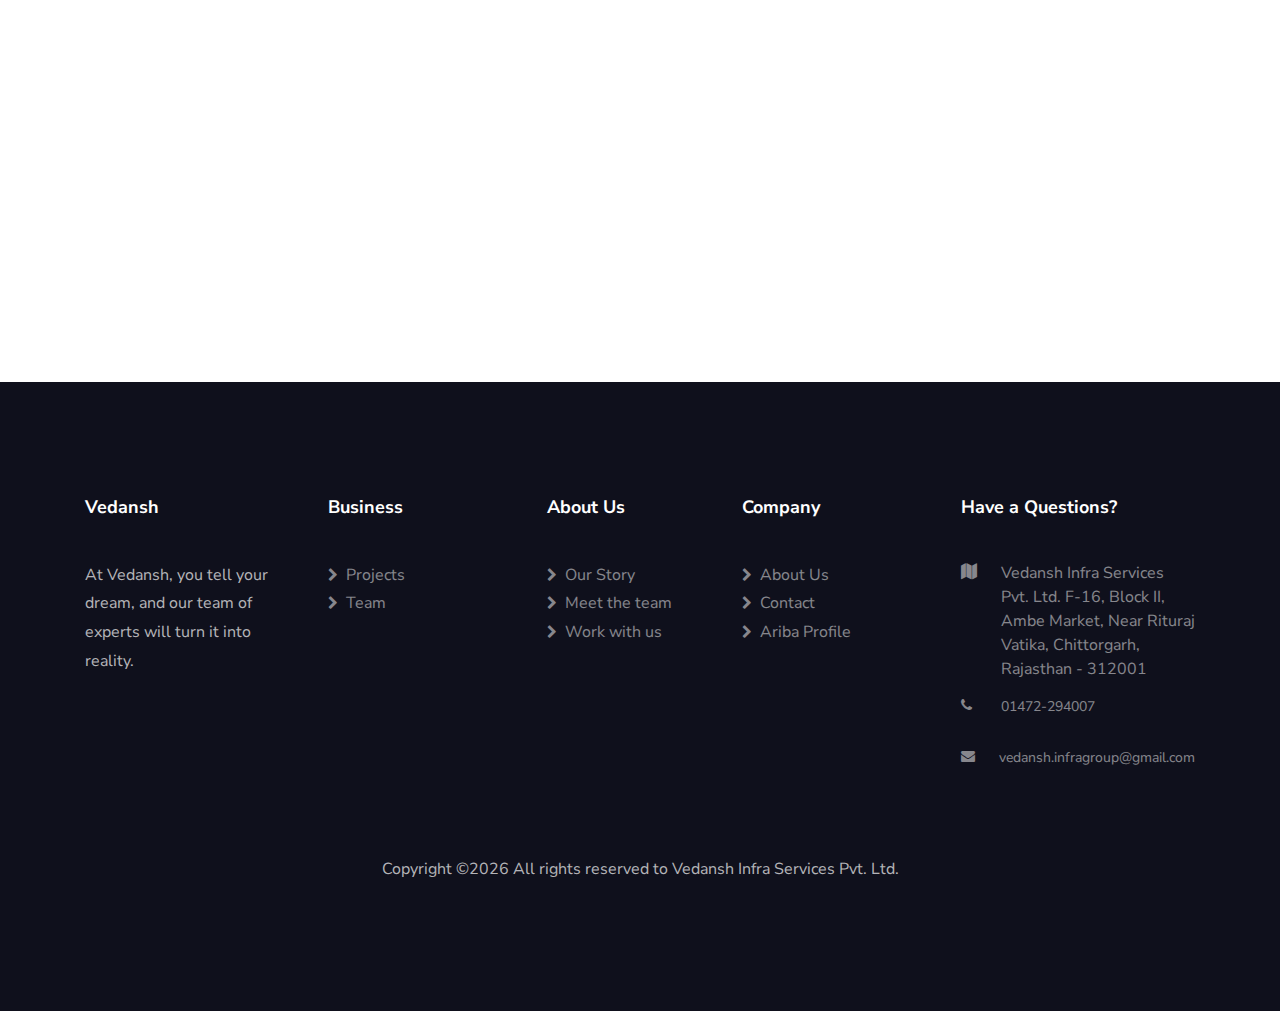
==== commit 4ddbe775: "Final" ====
--- a/index.html
+++ b/index.html
@@ -523,7 +523,7 @@
           </div>
           <div class="col-md">
             <div class="ftco-footer-widget mb-4 ml-md-4">
-              <h2 class="ftco-heading-2">Community</h2>
+              <h2 class="ftco-heading-2">Business</h2>
               <ul class="list-unstyled">
                 <li><a href="project.html"><span class="fa fa-chevron-right mr-2"></span>Projects</a></li>
                 <li><a href="team.html"><span class="fa fa-chevron-right mr-2"></span>Team</a></li>
@@ -559,7 +559,7 @@
             	<h2 class="ftco-heading-2">Have a Questions?</h2>
             	<div class="block-23 mb-3">
                 <ul>
-	                <li><span class="icon fa fa-map"></span><span class="text">Vedansh Infra Services Pvt. Ltd. F-16, Block II, Ambe Market, Near Rituraj Vatika, Chittorgarh, Rajasthan - 31200</span></li>
+	                <li><span class="icon fa fa-map"></span><span class="text">Vedansh Infra Services Pvt. Ltd. F-16, Block II, Ambe Market, Near Rituraj Vatika, Chittorgarh, Rajasthan - 312001</span></li>
 	                <li><a href="tel:01472294007"><span class="icon fa fa-phone"></span><span class="text">01472-294007</span></a></li>
 	                <li><a href="mailto:vedansh.infragroup@gmail.com"><span class="icon fa fa-envelope pr-4"></span><span class="text">vedansh.infragroup@gmail.com</span></a></li>
 	              </ul>
@@ -571,7 +571,7 @@
           <div class="col-md-12 text-center">
 	
             <p>
-  Copyright &copy;<script>document.write(new Date().getFullYear());</script> All rights reserved to Vedansh Infra Services
+  Copyright &copy;<script>document.write(new Date().getFullYear());</script> All rights reserved to Vedansh Infra Services Pvt. Ltd.
   </p>
           </div>
         </div>
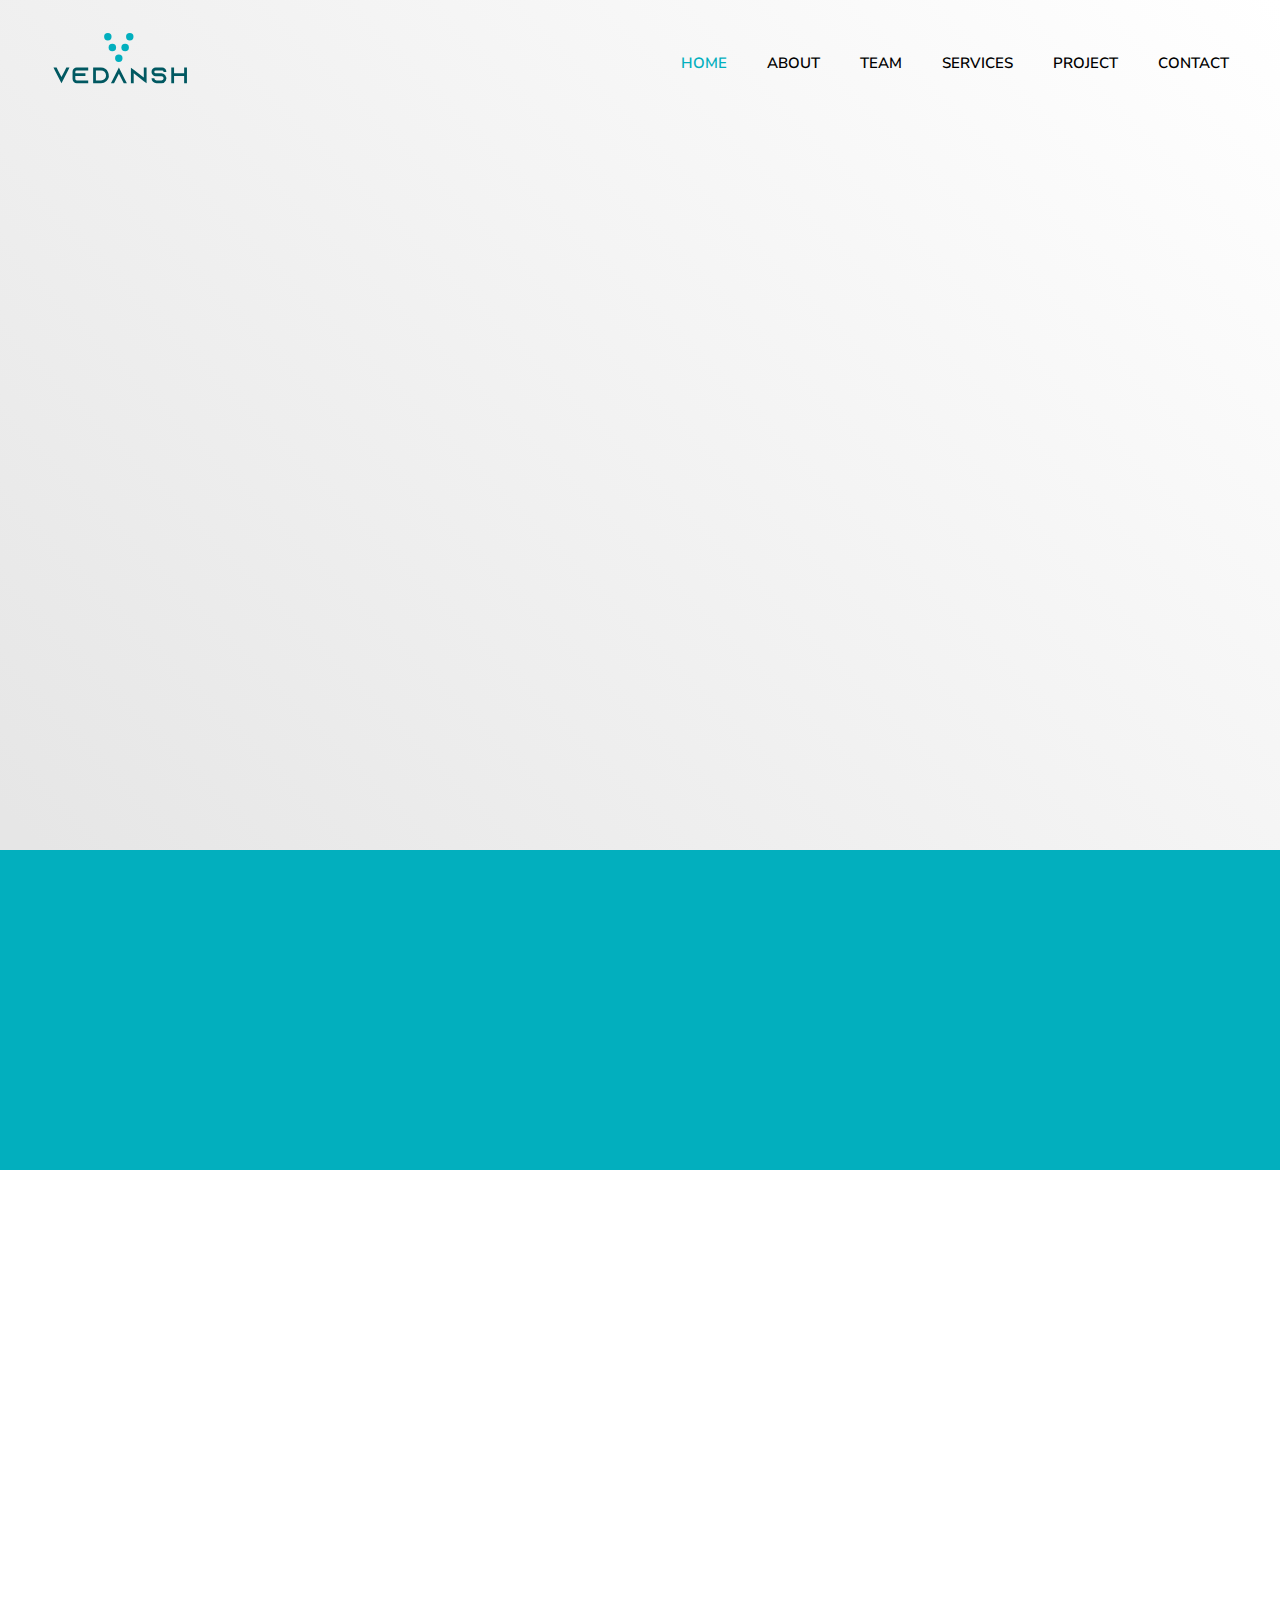
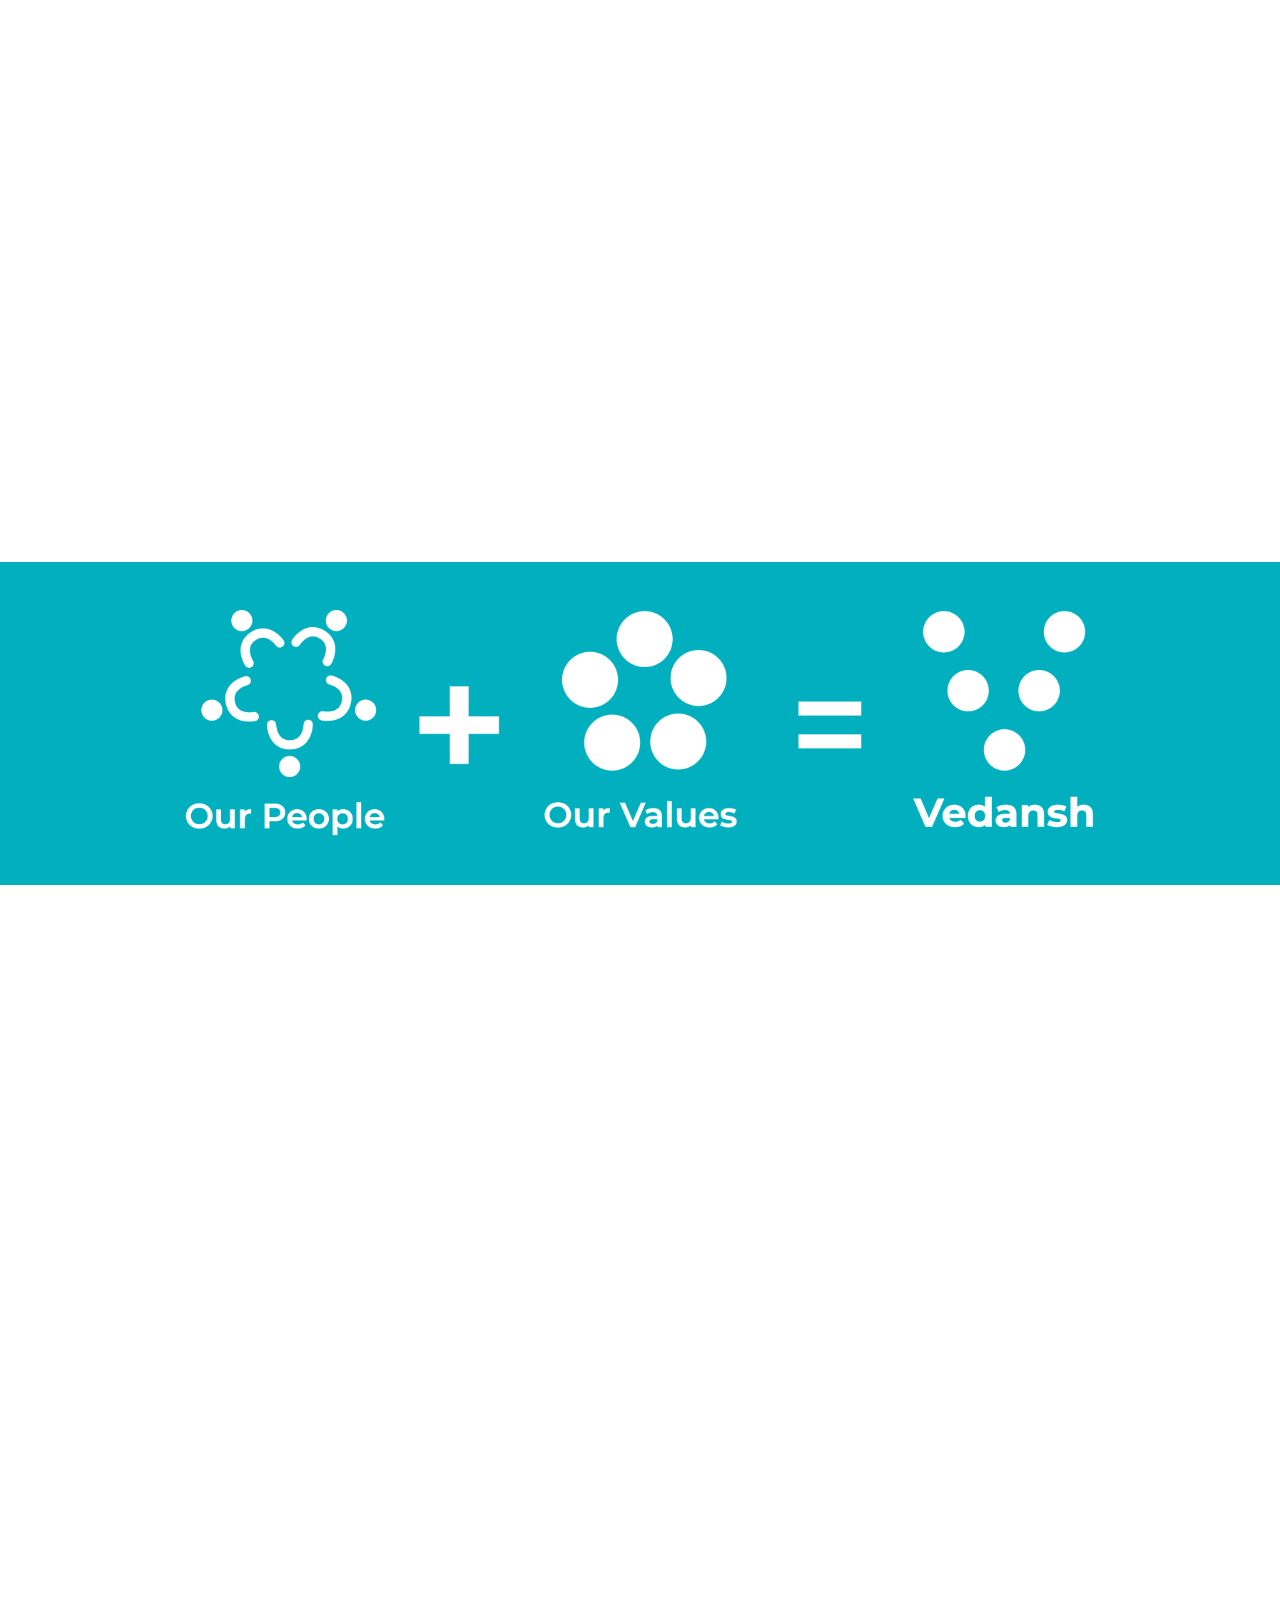
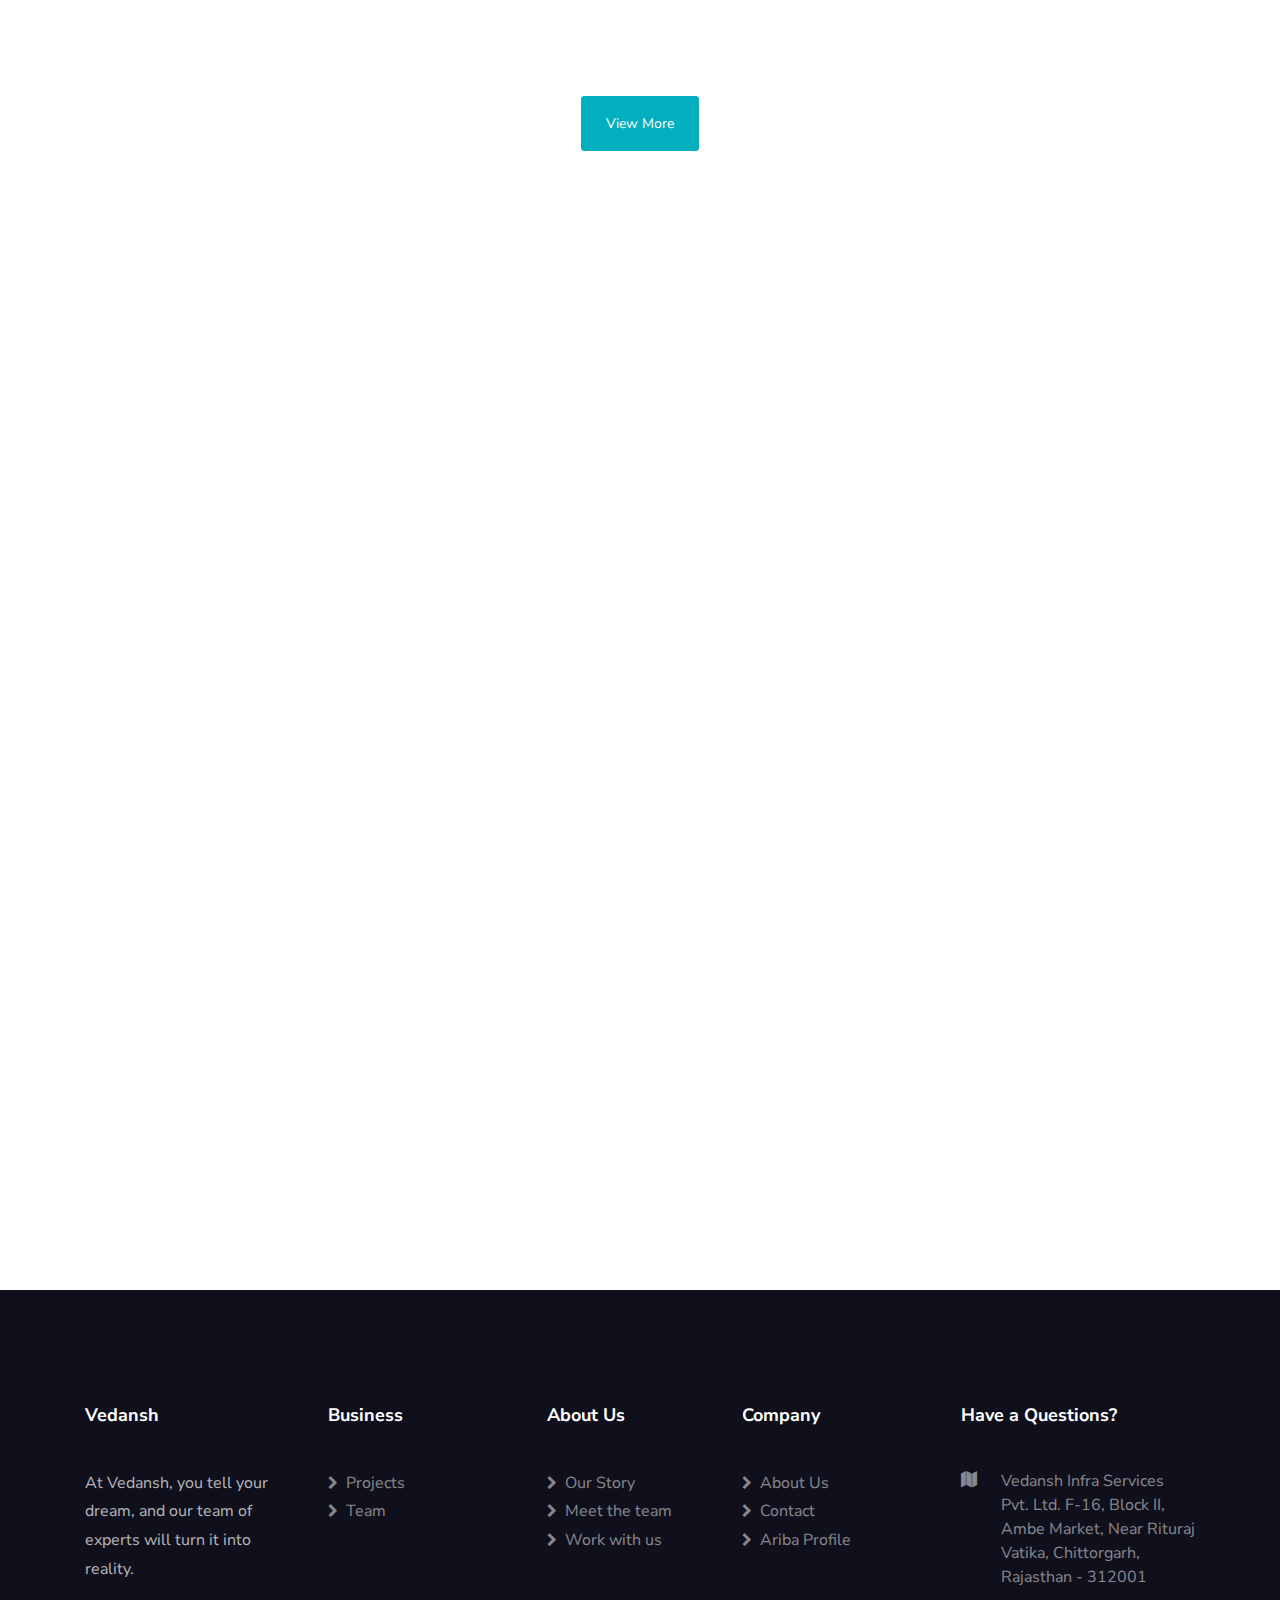
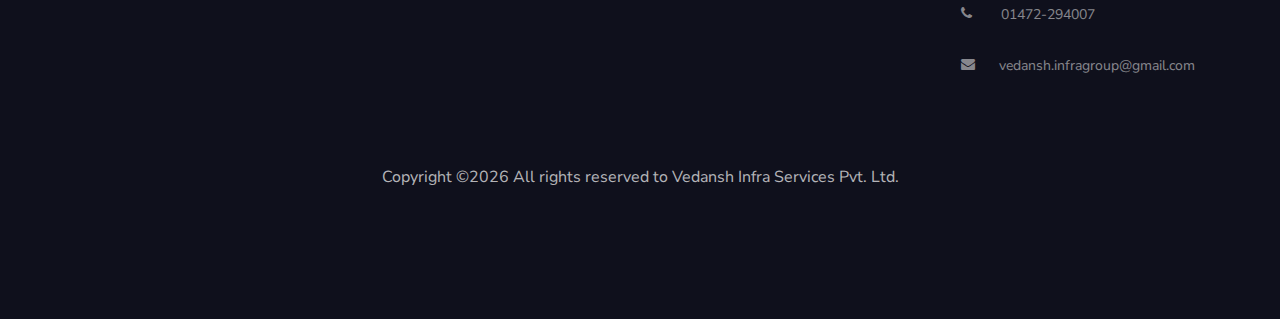
==== commit 3fe1a3eb: "." ====
--- a/index.html
+++ b/index.html
@@ -1,8 +1,11 @@
 <!DOCTYPE html>
 <html lang="en">
   <head>
-    <title>Vedansh</title>
+    <title>VEDANSH INFRA SERVICES</title>
     <meta charset="utf-8">
+    <meta name="description" content="When you engage with Vedansh for your project, you can trust us on every step of the way. Right from Project Allocation all the way to Project Review and Handover, the entire process has been subdivided with milestones and checkpoints throughout, to ensure smooth and safe workflow and the assurance of quality that comes with Vedansh.">
+    <meta name="keywords" content="Cement, electricity,EPC, Engineering, Procurement, Commissioning, Project management,Plant Erection,  Testing and Commissioning, vedansh, infra, services ">
+    <meta name="author" content="vedansh infra services">
     <meta name="viewport" content="width=device-width, initial-scale=1, shrink-to-fit=no">
     <link rel="shortcut icon" href="./images/favicon.svg" type="image/x-icon">
     <link href="https://fonts.googleapis.com/css?family=Nunito+Sans:200,300,400,600,700,800,900&display=swap" rel="stylesheet">
@@ -85,7 +88,7 @@
 				<a href="services.html" class="media block-4 services services-bg d-block container text-center px-4 py-5">
 					<div class="icon d-flex justify-content-center align-items-center"><span class="flaticon-maintenance"></span></div>
 				  <div class="media-body py-md-4">
-					<h3>Operation & Maintainance</h3>
+					<h3>Operation & Maintenance</h3>
 					
 				  </div>
 				</a>      
@@ -330,7 +333,7 @@
 	</div>
     </section>
 
-    <section class="ftco-section testimony-section bg-light">
+    <!-- <section class="ftco-section testimony-section bg-light">
       <div class="container">
         <div class="row justify-content-center mb-5">
           <div class="col-md-7 text-center heading-section ftco-animate">
@@ -420,7 +423,7 @@
           </div>
         </div>
       </div>
-    </section>
+    </section> -->
 
     <section class="ftco-section">
       <div class="container">
